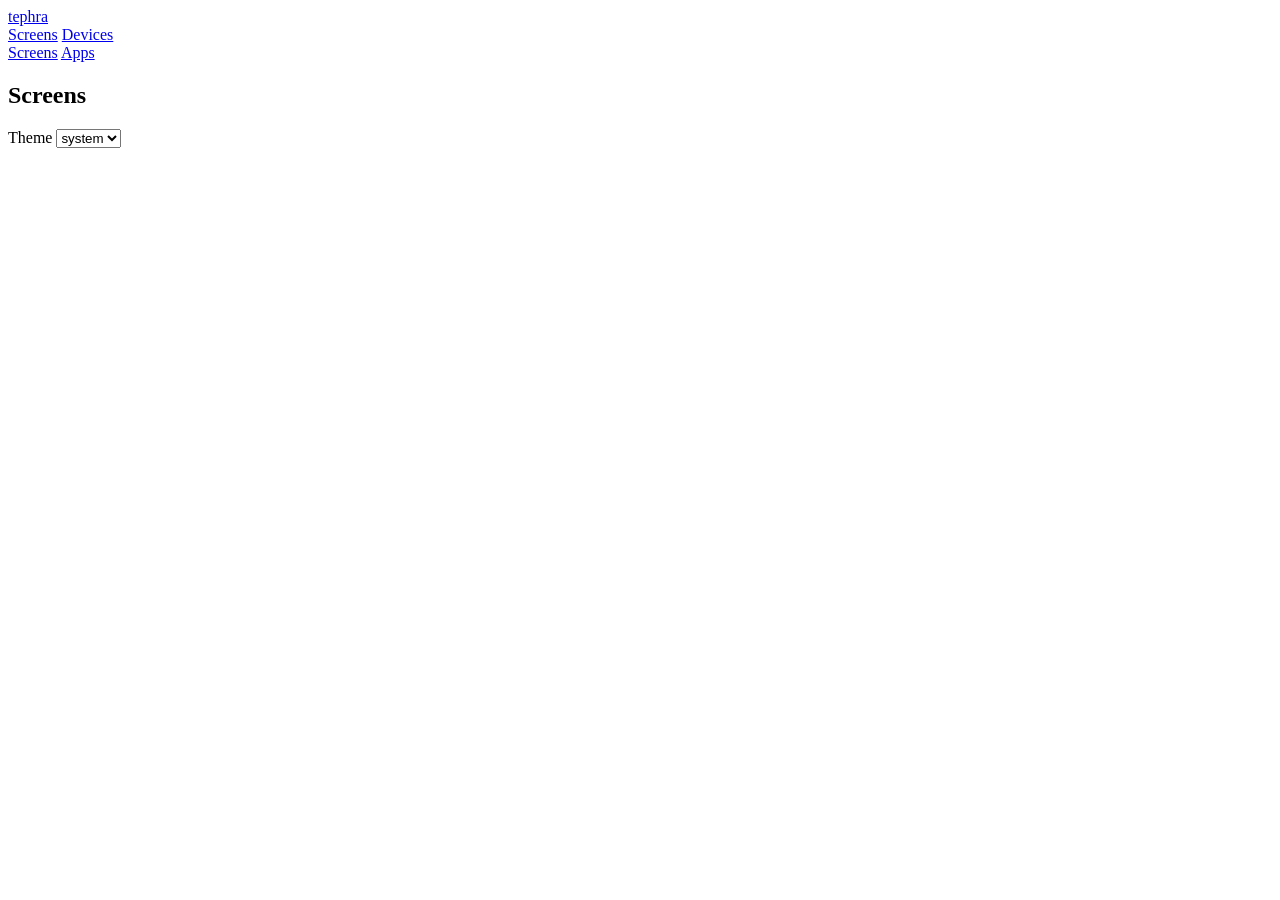
==== web/index.html @ 1224c635 "Initial implementation of tephra A small self-hosted server for TRMNL e-ink devices, written in Rust" ====
<!doctype html>
<html lang="en">
<head>
<meta charset="utf-8">
<meta name="viewport" content="width=device-width, initial-scale=1">
<title>tephra</title>
<link rel="stylesheet" href="/static/app.css">
</head>
<body>
<!-- The Screens workspace: what each display shows. Setting up the hardware is the Devices workspace (/devices). -->
<header class="topbar">
  <a class="brand" href="/">tephra</a>
  <div class="workspaces" role="navigation" aria-label="Workspaces">
    <a class="current" href="/" aria-current="true">Screens</a>
    <a href="/devices" title="Device setup, log and settings">Devices</a>
  </div>
  <nav aria-label="Pages">
    <a href="#/screens" data-page="screens">Screens</a>
    <a href="#/apps" data-page="apps">Apps</a>
  </nav>
  <div class="status" id="status"></div>
</header>
<div class="banner bad" id="offline" hidden>The server cannot be reached. This page shows what it last received, and keeps trying.</div>
<div class="banner bad" id="problem" hidden><span></span></div>

<main>
<!-- ---- Screens: one per device; the preview, its layout, and the app in each slot ---- -->
<section id="page-screens">
  <div class="split">
    <div class="list-pane">
      <div class="panel">
        <div class="panel-head"><h2>Screens</h2></div>
        <ul class="list" id="screen-list" aria-label="Screens"></ul>
      </div>
    </div>
    <div id="screen-editor"></div>
  </div>
</section>

<!-- ---- Apps: what is installed, and each app's instances ---- -->
<section id="page-apps" hidden>
  <div class="page-head">
    <h1>Apps</h1>
    <span class="spacer"></span>
    <button type="button" id="apps-reload" title="Read the apps directory again">Reload apps</button>
  </div>
  <div id="apps-body"></div>
</section>
</main>

<footer class="foot">
  <span id="foot-server"></span>
  <label>Theme <select id="theme"><option value="">system</option><option value="light">light</option><option value="dark">dark</option></select></label>
</footer>

<script src="/static/ui.js"></script>
<script src="/static/screens.js"></script>
</body>
</html>
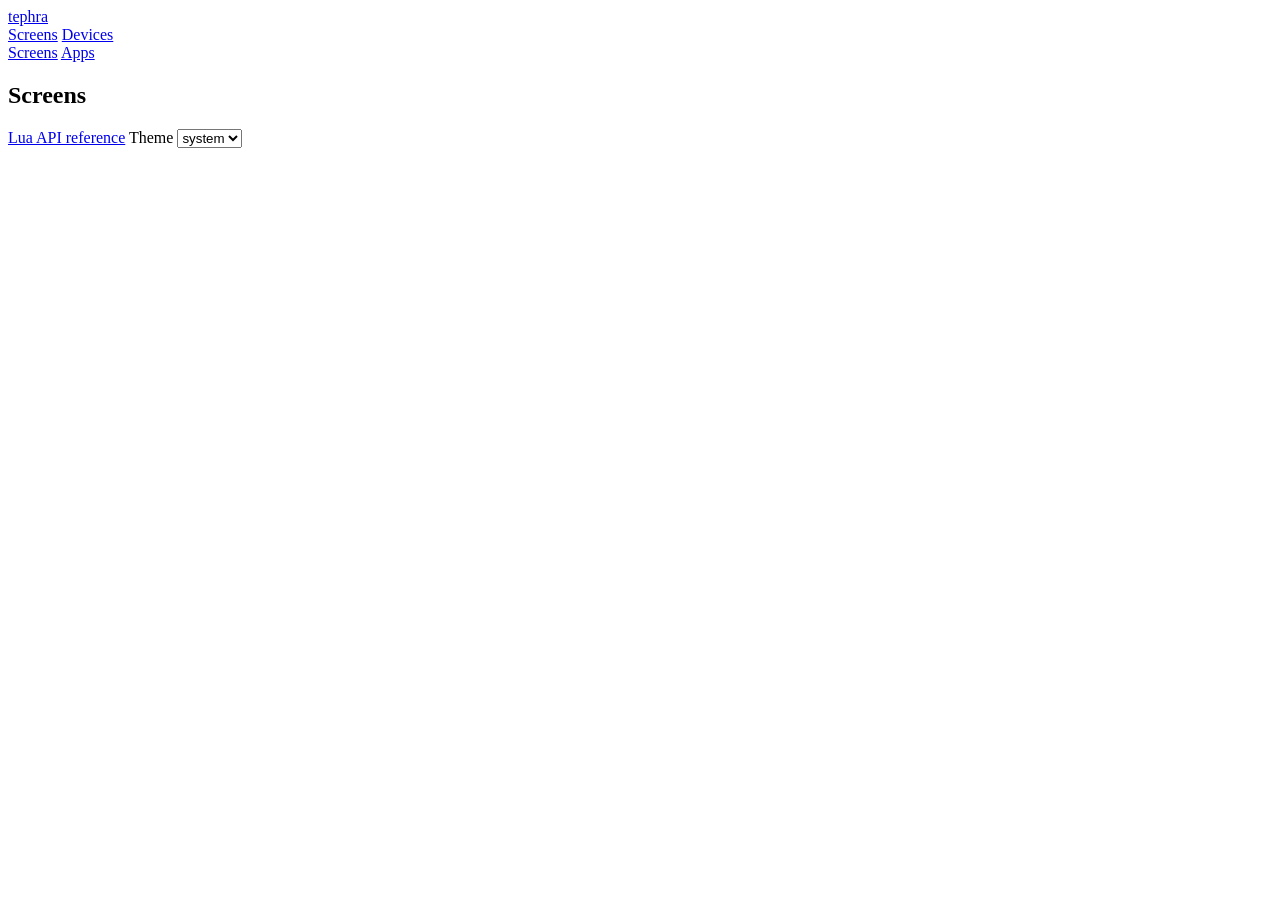
==== commit 259fbefa: "Author apps in the UI, Lua instance configs, and a Lua API reference Apps: - Apps can be written in " ====
--- a/web/index.html
+++ b/web/index.html
@@ -37,23 +37,21 @@
   </div>
 </section>
 
-<!-- ---- Apps: what is installed, and each app's instances ---- -->
+<!-- ---- Apps: the apps and their instances, and their editors (apps.js) ---- -->
 <section id="page-apps" hidden>
-  <div class="page-head">
-    <h1>Apps</h1>
-    <span class="spacer"></span>
-    <button type="button" id="apps-reload" title="Read the apps directory again">Reload apps</button>
-  </div>
   <div id="apps-body"></div>
 </section>
 </main>
 
 <footer class="foot">
   <span id="foot-server"></span>
+  <a href="/docs/lua/" target="_blank" rel="noopener">Lua API reference</a>
   <label>Theme <select id="theme"><option value="">system</option><option value="light">light</option><option value="dark">dark</option></select></label>
 </footer>
 
 <script src="/static/ui.js"></script>
+<script src="/static/editor.js"></script>
+<script src="/static/apps.js"></script>
 <script src="/static/screens.js"></script>
 </body>
 </html>
